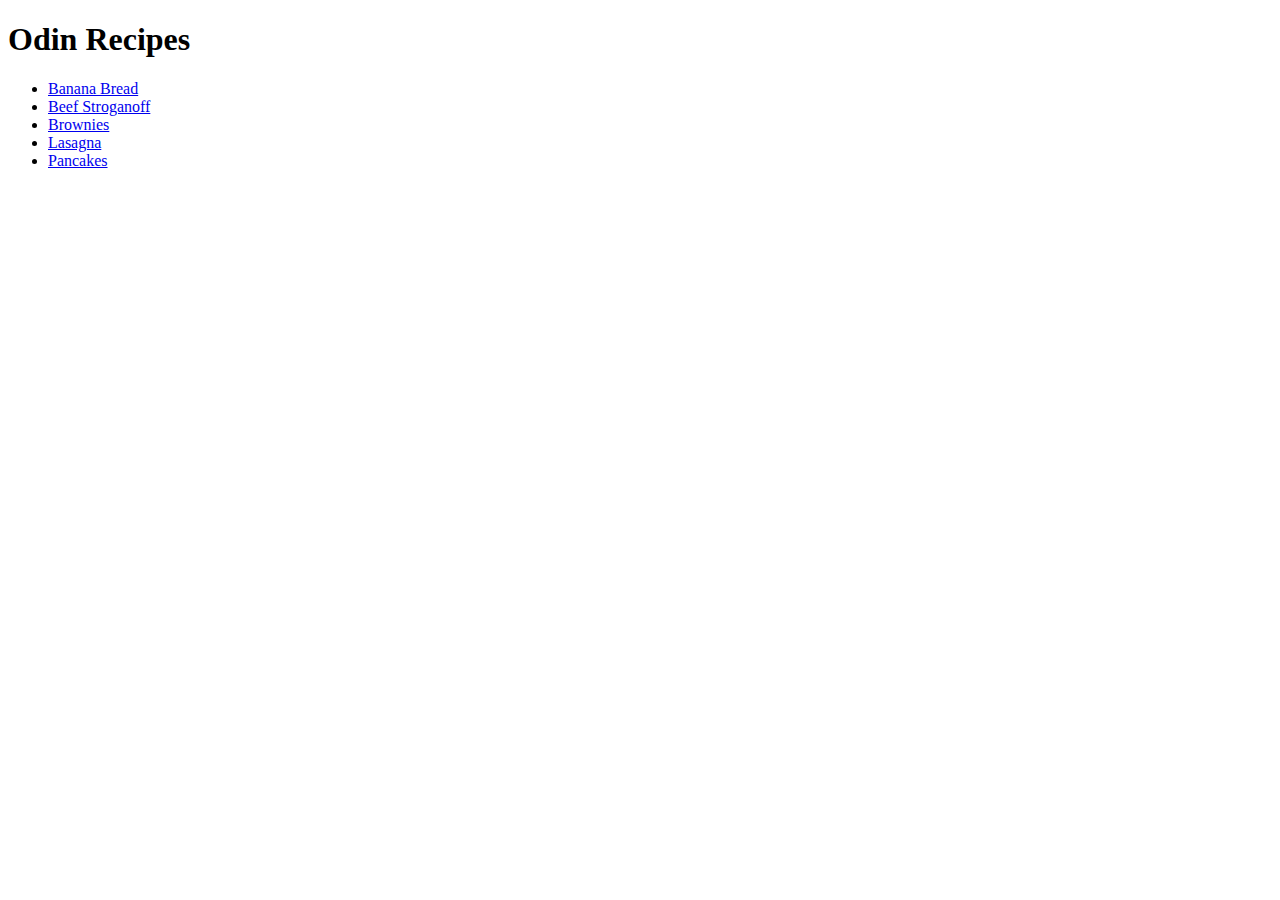
==== index.html @ 0ced3d94 "Add recipe pages" ====
<!DOCTYPE html>
<html lang="en">
    <head>
        <meta charset="utf=8">
        <title>Recipes</title>
        <body>
            <h1>Odin Recipes</h1>
<ul>
  <li><a href="recipes/bananabread.html">Banana Bread</a></li>  
  <li><a href="recipes/beefstroganoff.html">Beef Stroganoff</a></li>
  <li><a href="recipes/brownies.html">Brownies</a></li>
  <li><a href="recipes/lasagna.html">Lasagna</a></li>
  <li><a href="recipes/pancakes.html">Pancakes</a></li>

</ul>
            


        </body>
    </head>
</html>
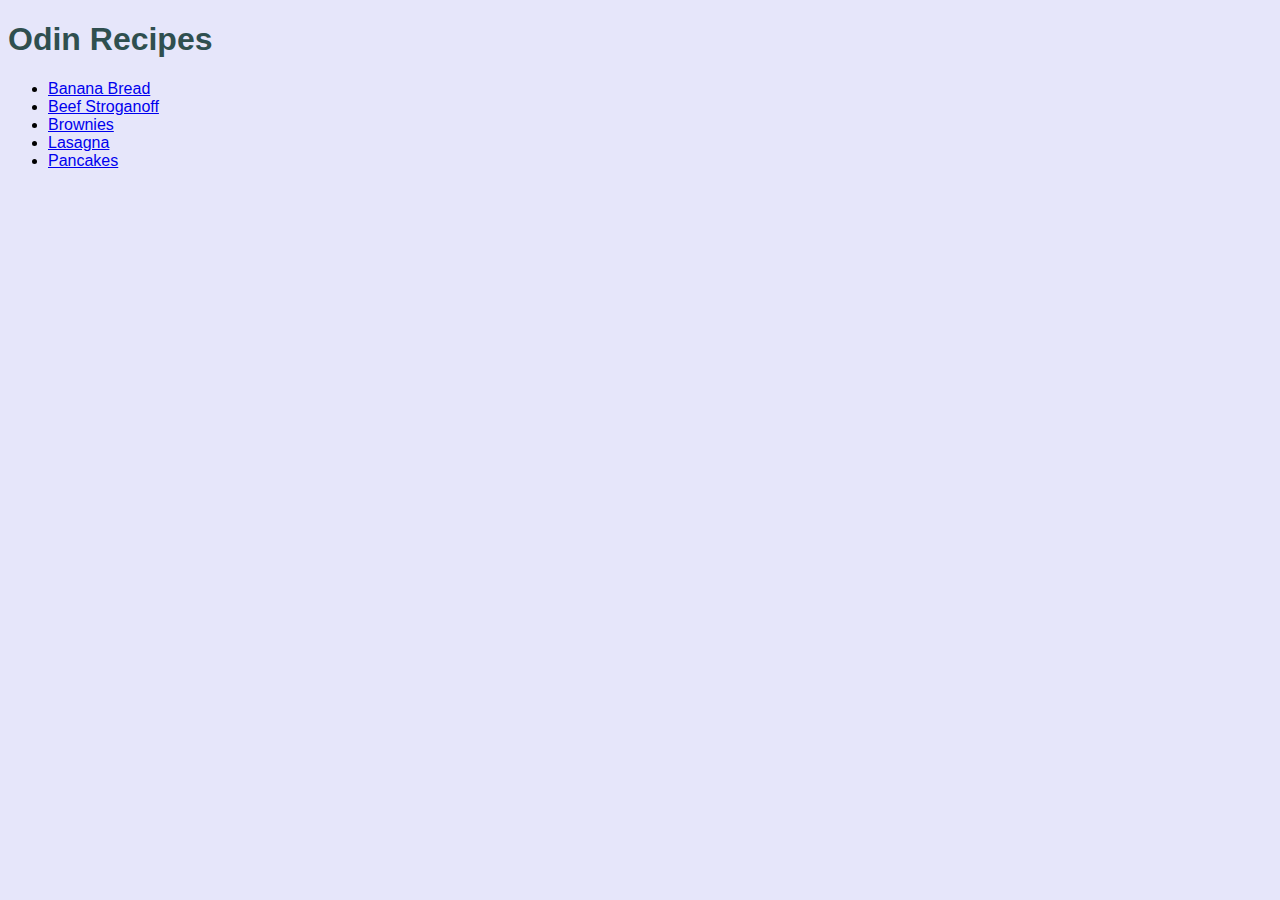
==== commit d08a93fc: "Add css style page and place its link in index" ====
--- a/index.html
+++ b/index.html
@@ -3,6 +3,8 @@
     <head>
         <meta charset="utf=8">
         <title>Recipes</title>
+        <link rel="stylesheet" href="style.css">
+    </head>
         <body>
             <h1>Odin Recipes</h1>
 <ul>
@@ -17,5 +19,5 @@
 
 
         </body>
-    </head>
+    
 </html>--- a/style.css
+++ b/style.css
@@ -0,0 +1,9 @@
+* {
+    font-family: Arial, Helvetica, sans-serif;
+    background-color: lavender;
+
+}
+
+h1, h2, h3, h4, h5, h6 {
+    color: darkslategrey;
+}